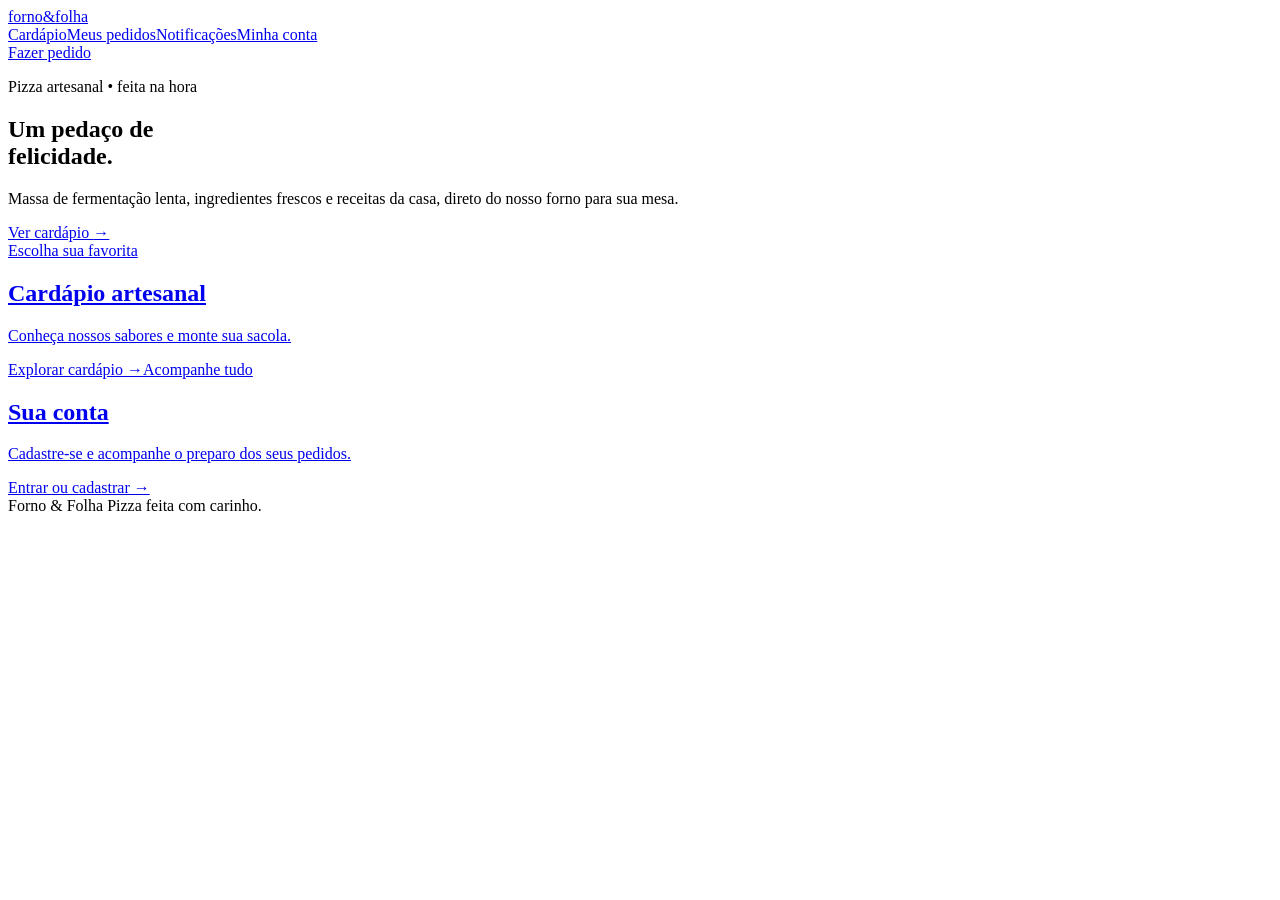
==== static/index.html @ 29f3456b "feat: implementa loja de pizzas e fluxo seguro de pedidos" ====
<!doctype html><html lang="pt-BR"><head><meta charset="utf-8"><meta name="viewport" content="width=device-width,initial-scale=1"><title>Forno & Folha — Pizza artesanal</title><link rel="stylesheet" href="/site/style.css"><script defer src="/site/app.js"></script></head><body data-page="home">
<header class="top"><a class="brand" href="/site/">forno<span>&</span>folha</a><nav><a href="/site/cardapio.html">Cardápio</a><a href="/site/pedidos.html">Meus pedidos</a><a href="/site/notificacoes.html">Notificações</a><a href="/site/conta.html">Minha conta</a></nav><a class="button small" href="/site/cardapio.html">Fazer pedido</a></header>
<main><section class="hero"><div class="hero-copy"><p class="eyebrow">Pizza artesanal • feita na hora</p><h1>Um pedaço de<br>felicidade.</h1><p>Massa de fermentação lenta, ingredientes frescos e receitas da casa, direto do nosso forno para sua mesa.</p><a class="button" href="/site/cardapio.html">Ver cardápio <span aria-hidden="true">→</span></a></div></section><section class="home-cards"><a class="feature" href="/site/cardapio.html"><span class="eyebrow">Escolha sua favorita</span><h2>Cardápio artesanal</h2><p>Conheça nossos sabores e monte sua sacola.</p><span class="arrow">Explorar cardápio →</span></a><a class="feature pale" href="/site/conta.html"><span class="eyebrow">Acompanhe tudo</span><h2>Sua conta</h2><p>Cadastre-se e acompanhe o preparo dos seus pedidos.</p><span class="arrow">Entrar ou cadastrar →</span></a></section></main><footer>Forno & Folha <span>Pizza feita com carinho.</span></footer></body></html>
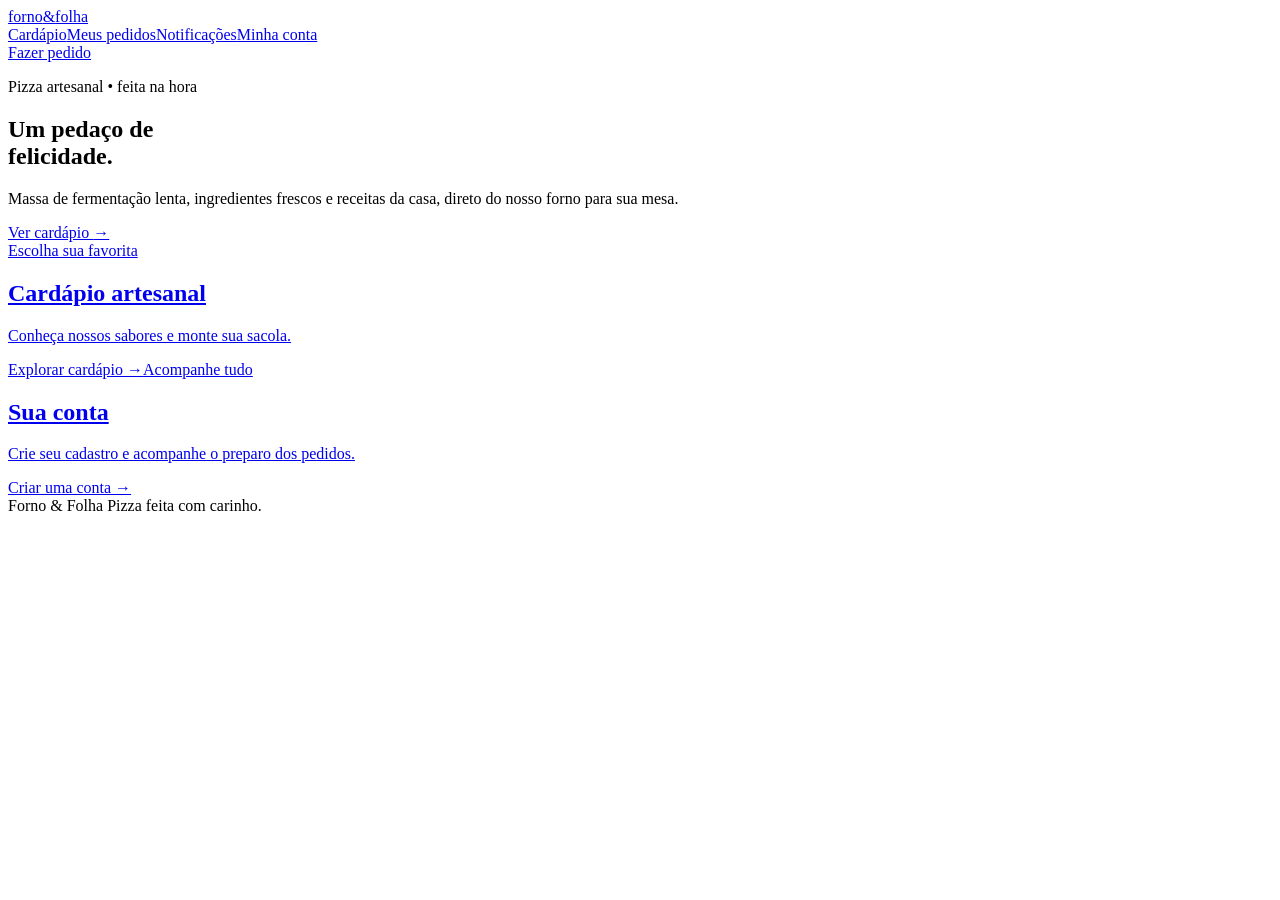
==== commit 49fda008: "feat: separa telas de login e cadastro" ====
--- a/static/index.html
+++ b/static/index.html
@@ -1,3 +1,3 @@
 <!doctype html><html lang="pt-BR"><head><meta charset="utf-8"><meta name="viewport" content="width=device-width,initial-scale=1"><title>Forno & Folha — Pizza artesanal</title><link rel="stylesheet" href="/site/style.css"><script defer src="/site/app.js"></script></head><body data-page="home">
 <header class="top"><a class="brand" href="/site/">forno<span>&</span>folha</a><nav><a href="/site/cardapio.html">Cardápio</a><a href="/site/pedidos.html">Meus pedidos</a><a href="/site/notificacoes.html">Notificações</a><a href="/site/conta.html">Minha conta</a></nav><a class="button small" href="/site/cardapio.html">Fazer pedido</a></header>
-<main><section class="hero"><div class="hero-copy"><p class="eyebrow">Pizza artesanal • feita na hora</p><h1>Um pedaço de<br>felicidade.</h1><p>Massa de fermentação lenta, ingredientes frescos e receitas da casa, direto do nosso forno para sua mesa.</p><a class="button" href="/site/cardapio.html">Ver cardápio <span aria-hidden="true">→</span></a></div></section><section class="home-cards"><a class="feature" href="/site/cardapio.html"><span class="eyebrow">Escolha sua favorita</span><h2>Cardápio artesanal</h2><p>Conheça nossos sabores e monte sua sacola.</p><span class="arrow">Explorar cardápio →</span></a><a class="feature pale" href="/site/conta.html"><span class="eyebrow">Acompanhe tudo</span><h2>Sua conta</h2><p>Cadastre-se e acompanhe o preparo dos seus pedidos.</p><span class="arrow">Entrar ou cadastrar →</span></a></section></main><footer>Forno & Folha <span>Pizza feita com carinho.</span></footer></body></html>
+<main><section class="hero"><div class="hero-copy"><p class="eyebrow">Pizza artesanal • feita na hora</p><h1>Um pedaço de<br>felicidade.</h1><p>Massa de fermentação lenta, ingredientes frescos e receitas da casa, direto do nosso forno para sua mesa.</p><a class="button" href="/site/cardapio.html">Ver cardápio <span aria-hidden="true">→</span></a></div></section><section class="home-cards"><a class="feature" href="/site/cardapio.html"><span class="eyebrow">Escolha sua favorita</span><h2>Cardápio artesanal</h2><p>Conheça nossos sabores e monte sua sacola.</p><span class="arrow">Explorar cardápio →</span></a><a class="feature pale" href="/site/cadastro.html"><span class="eyebrow">Acompanhe tudo</span><h2>Sua conta</h2><p>Crie seu cadastro e acompanhe o preparo dos pedidos.</p><span class="arrow">Criar uma conta →</span></a></section></main><footer>Forno & Folha <span>Pizza feita com carinho.</span></footer></body></html>
